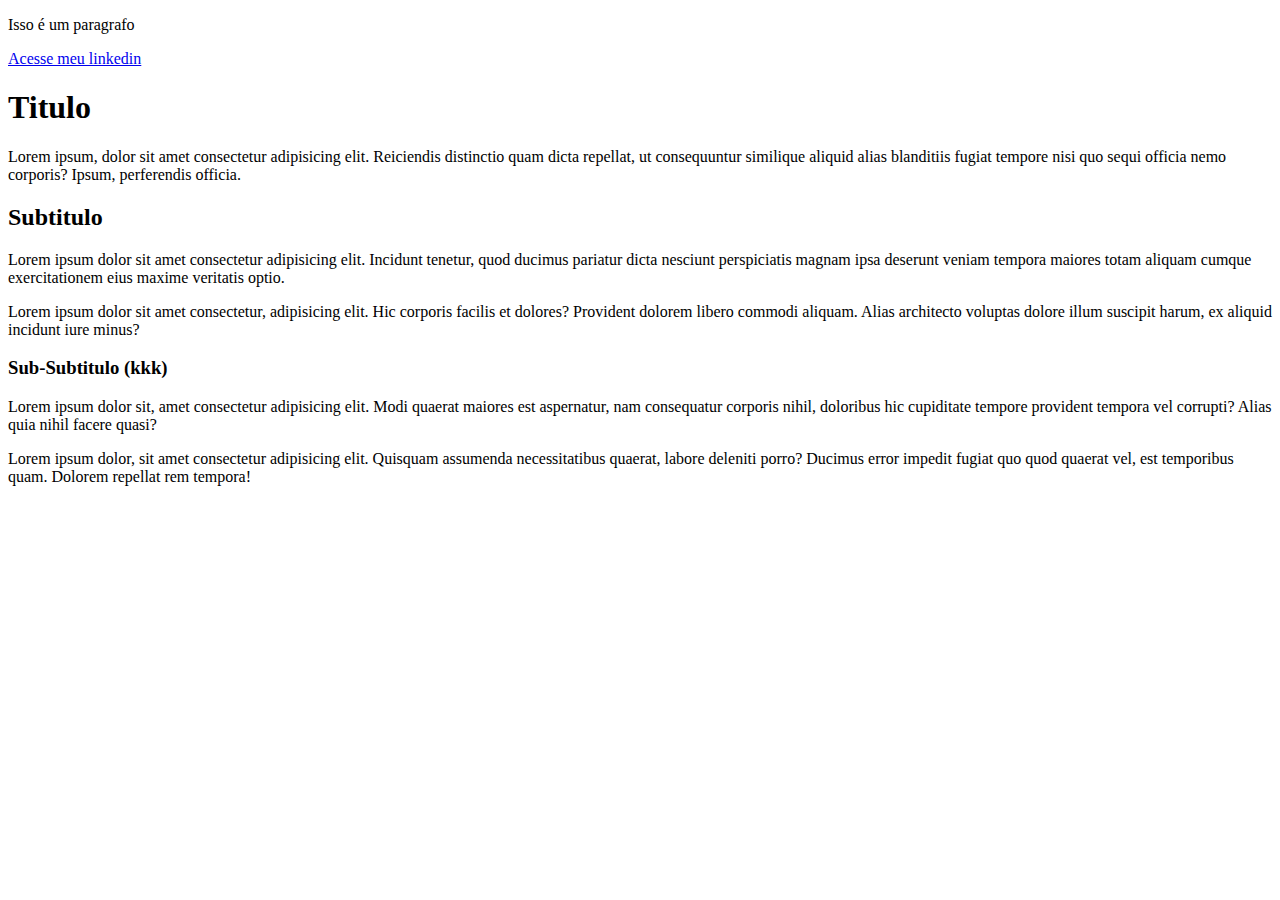
==== Conceitos iniciais/index.html @ a730109e "conceitos de  html" ====
<!DOCTYPE html>
<html lang="pt-br">
<head>
    <meta charset="UTF-8">
    <meta http-equiv="X-UA-Compatible" content="IE=edge">
    <meta name="viewport" content="width=device-width, initial-scale=1.0">
    <title>Bootcamp da Dio</title>
</head>
<body>

    <p>Isso é um paragrafo</p>

    <a href="https://www.linkedin.com/in/strvictor/" target="_blank">Acesse meu linkedin</a>

    <h1>Titulo</h1>

    <p>Lorem ipsum, dolor sit amet consectetur adipisicing elit. Reiciendis distinctio quam dicta repellat, ut consequuntur similique aliquid alias blanditiis fugiat tempore nisi quo sequi officia nemo corporis? Ipsum, perferendis officia.</p>

    <h2>Subtitulo</h2>

    <p>Lorem ipsum dolor sit amet consectetur adipisicing elit. Incidunt tenetur, quod ducimus pariatur dicta nesciunt perspiciatis magnam ipsa deserunt veniam tempora maiores totam aliquam cumque exercitationem eius maxime veritatis optio.</p>

    <p>Lorem ipsum dolor sit amet consectetur, adipisicing elit. Hic corporis facilis et dolores? Provident dolorem libero commodi aliquam. Alias architecto voluptas dolore illum suscipit harum, ex aliquid incidunt iure minus?</p>
    <h3>Sub-Subtitulo (kkk)</h3>

    <p>Lorem ipsum dolor sit, amet consectetur adipisicing elit. Modi quaerat maiores est aspernatur, nam consequatur corporis nihil, doloribus hic cupiditate tempore provident tempora vel corrupti? Alias quia nihil facere quasi?</p>

    <p>Lorem ipsum dolor, sit amet consectetur adipisicing elit. Quisquam assumenda necessitatibus quaerat, labore deleniti porro? Ducimus error impedit fugiat quo quod quaerat vel, est temporibus quam. Dolorem repellat rem tempora!</p>
    
</body>
</html>
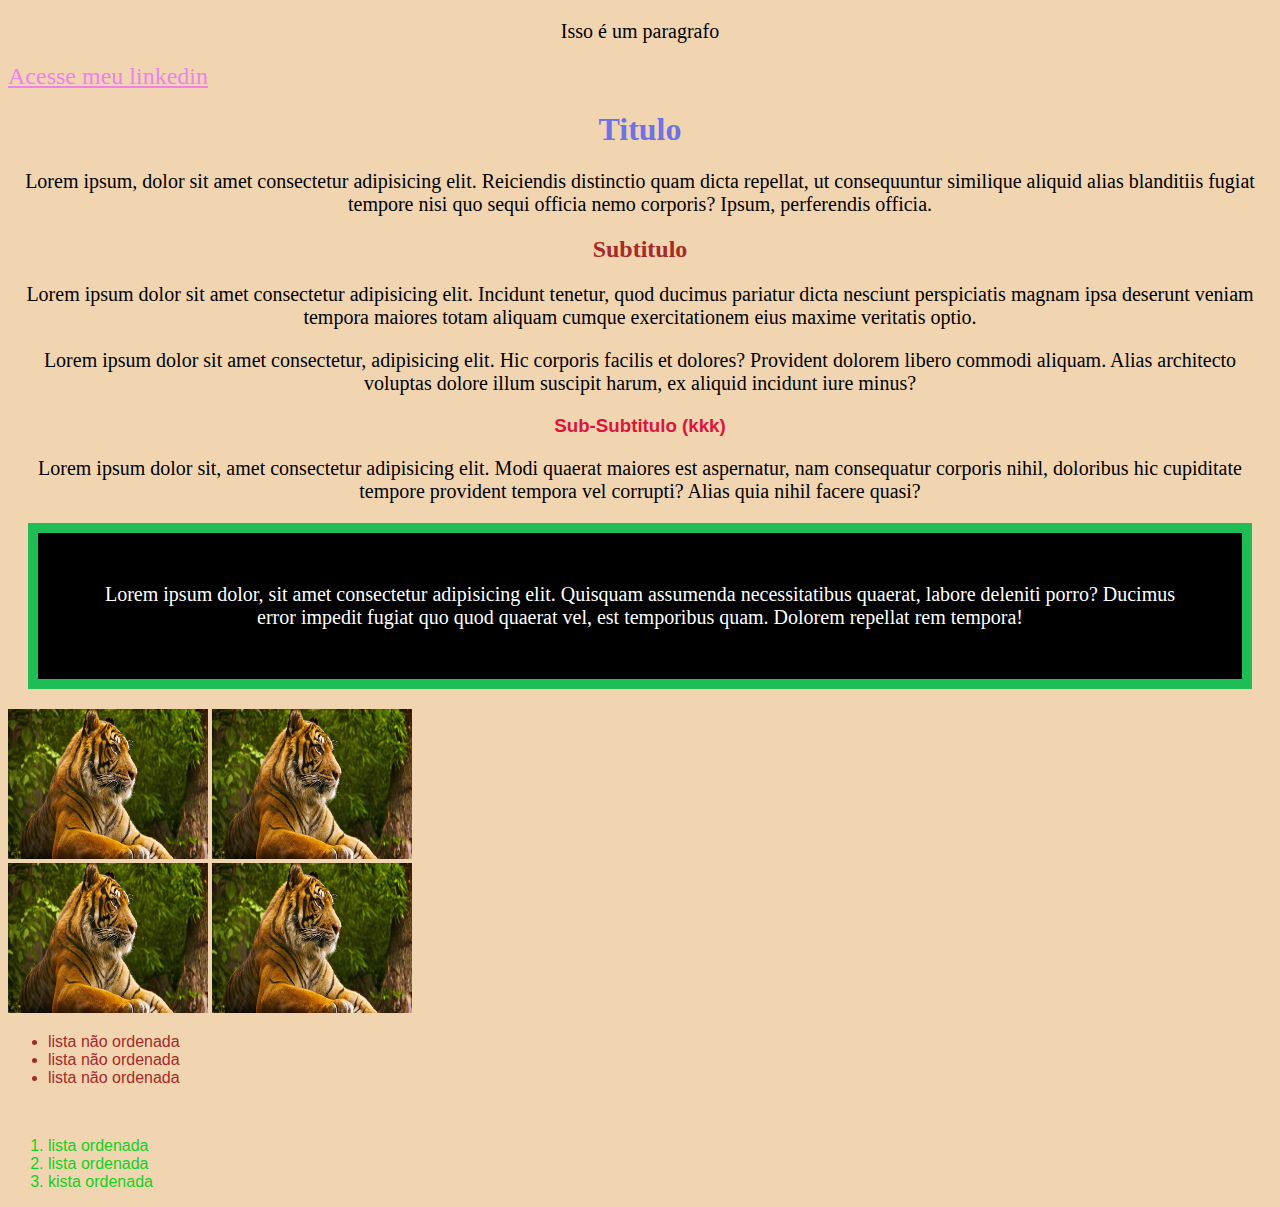
==== commit e70de0a8: "css" ====
--- a/Conceitos iniciais/index.html
+++ b/Conceitos iniciais/index.html
@@ -5,6 +5,7 @@
     <meta http-equiv="X-UA-Compatible" content="IE=edge">
     <meta name="viewport" content="width=device-width, initial-scale=1.0">
     <title>Bootcamp da Dio</title>
+    <link rel="stylesheet" href="style.css">
 </head>
 <body>
 
@@ -12,7 +13,7 @@
 
     <a href="https://www.linkedin.com/in/strvictor/" target="_blank">Acesse meu linkedin</a>
 
-    <h1>Titulo</h1>
+    <h1 class="title">Titulo</h1>
 
     <p>Lorem ipsum, dolor sit amet consectetur adipisicing elit. Reiciendis distinctio quam dicta repellat, ut consequuntur similique aliquid alias blanditiis fugiat tempore nisi quo sequi officia nemo corporis? Ipsum, perferendis officia.</p>
 
@@ -25,7 +26,35 @@
 
     <p>Lorem ipsum dolor sit, amet consectetur adipisicing elit. Modi quaerat maiores est aspernatur, nam consequatur corporis nihil, doloribus hic cupiditate tempore provident tempora vel corrupti? Alias quia nihil facere quasi?</p>
 
-    <p>Lorem ipsum dolor, sit amet consectetur adipisicing elit. Quisquam assumenda necessitatibus quaerat, labore deleniti porro? Ducimus error impedit fugiat quo quod quaerat vel, est temporibus quam. Dolorem repellat rem tempora!</p>
-    
+    <p class="post">Lorem ipsum dolor, sit amet consectetur adipisicing elit. Quisquam assumenda necessitatibus quaerat, labore deleniti porro? Ducimus error impedit fugiat quo quod quaerat vel, est temporibus quam. Dolorem repellat rem tempora!</p>
+    <img src="leao.jpg" alt="foto de um leão" width="200" height="150">
+    <img src="leao.jpg" alt="foto de um leão" width="200" height="150"><br>
+    <img src="leao.jpg" alt="foto de um leão" width="200" height="150">
+    <img src="leao.jpg" alt="foto de um leão" width="200" height="150">
+    <footer>
+        <ul>
+            <li>
+                lista não ordenada
+            </li>
+            <li>
+                lista não ordenada
+            </li>
+            <li>
+                lista não ordenada
+            </li>
+        </ul>
+        <br>
+        <ol>
+            <li>
+                lista ordenada
+            </li>
+            <li>
+                lista ordenada
+            </li>
+            <li>
+                kista ordenada
+            </li>
+        </ol>
+    </footer>
 </body>
 </html>--- a/Conceitos iniciais/style.css
+++ b/Conceitos iniciais/style.css
@@ -0,0 +1,48 @@
+h1{
+    color: rgba(85, 96, 238, 0.849);
+    font-family: 'Times New Roman', Times, serif;
+    text-align: center;
+
+}
+h2{
+    color: brown;
+    font-family: 'Times New Roman', Times, serif;
+    text-align: center;
+}
+h3{
+    color: crimson;
+    font-family: Verdana, Geneva, Tahoma, sans-serif;
+    text-align: center;
+}
+a{
+    color:violet;
+    font-size: 24px;
+    font-family: Cambria, Cochin, Georgia, Times, 'Times New Roman', serif;
+    text-align: center;
+}
+p{
+    color: black;
+    font-family:'Times New Roman', Times, serif;
+    font-size: 20px;
+    text-align: center;
+
+}
+ul{
+    font-family: 'Gill Sans', 'Gill Sans MT', Calibri, 'Trebuchet MS', sans-serif;
+    color: brown;
+
+}
+ol{
+    font-family:'Gill Sans', 'Gill Sans MT', Calibri, 'Trebuchet MS', sans-serif;
+    color: rgb(17, 209, 33);
+}
+body{
+    background-color: rgba(224, 164, 85, 0.459);
+}
+.post{
+    background-color: rgb(0, 0, 0);
+    color: rgb(255, 255, 255);
+    padding: 50px;
+    border: 10px solid rgb(31, 190, 84);
+    margin: 20px;
+}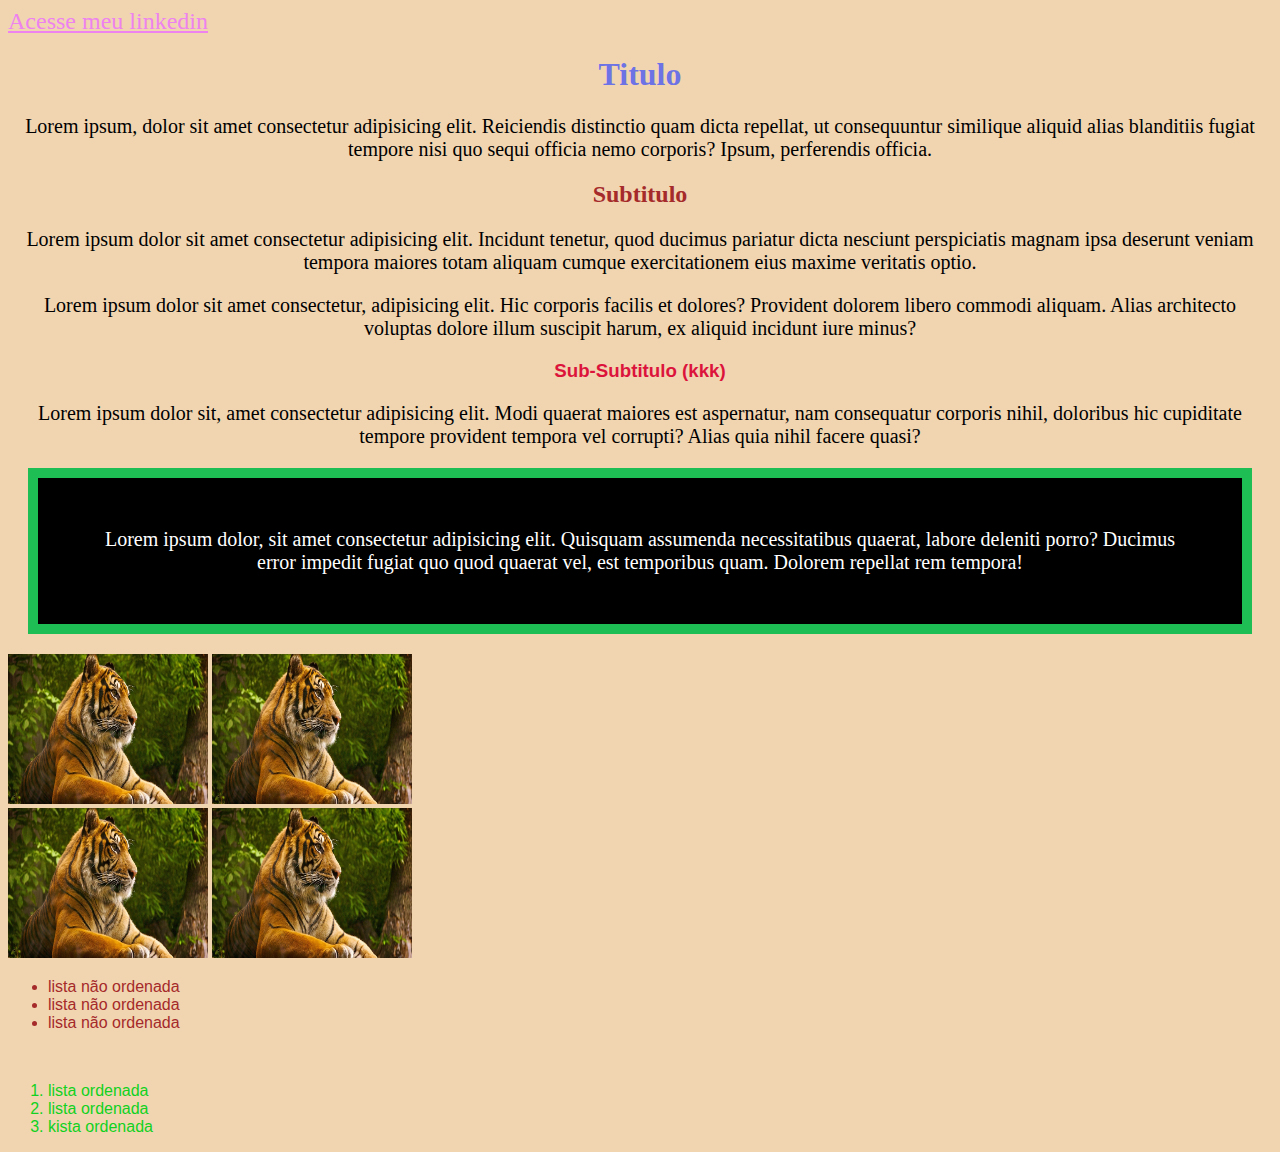
==== commit 272da63d: "Update index.html" ====
--- a/Conceitos iniciais/index.html
+++ b/Conceitos iniciais/index.html
@@ -8,8 +8,6 @@
     <link rel="stylesheet" href="style.css">
 </head>
 <body>
-
-    <p>Isso é um paragrafo</p>
 
     <a href="https://www.linkedin.com/in/strvictor/" target="_blank">Acesse meu linkedin</a>
 
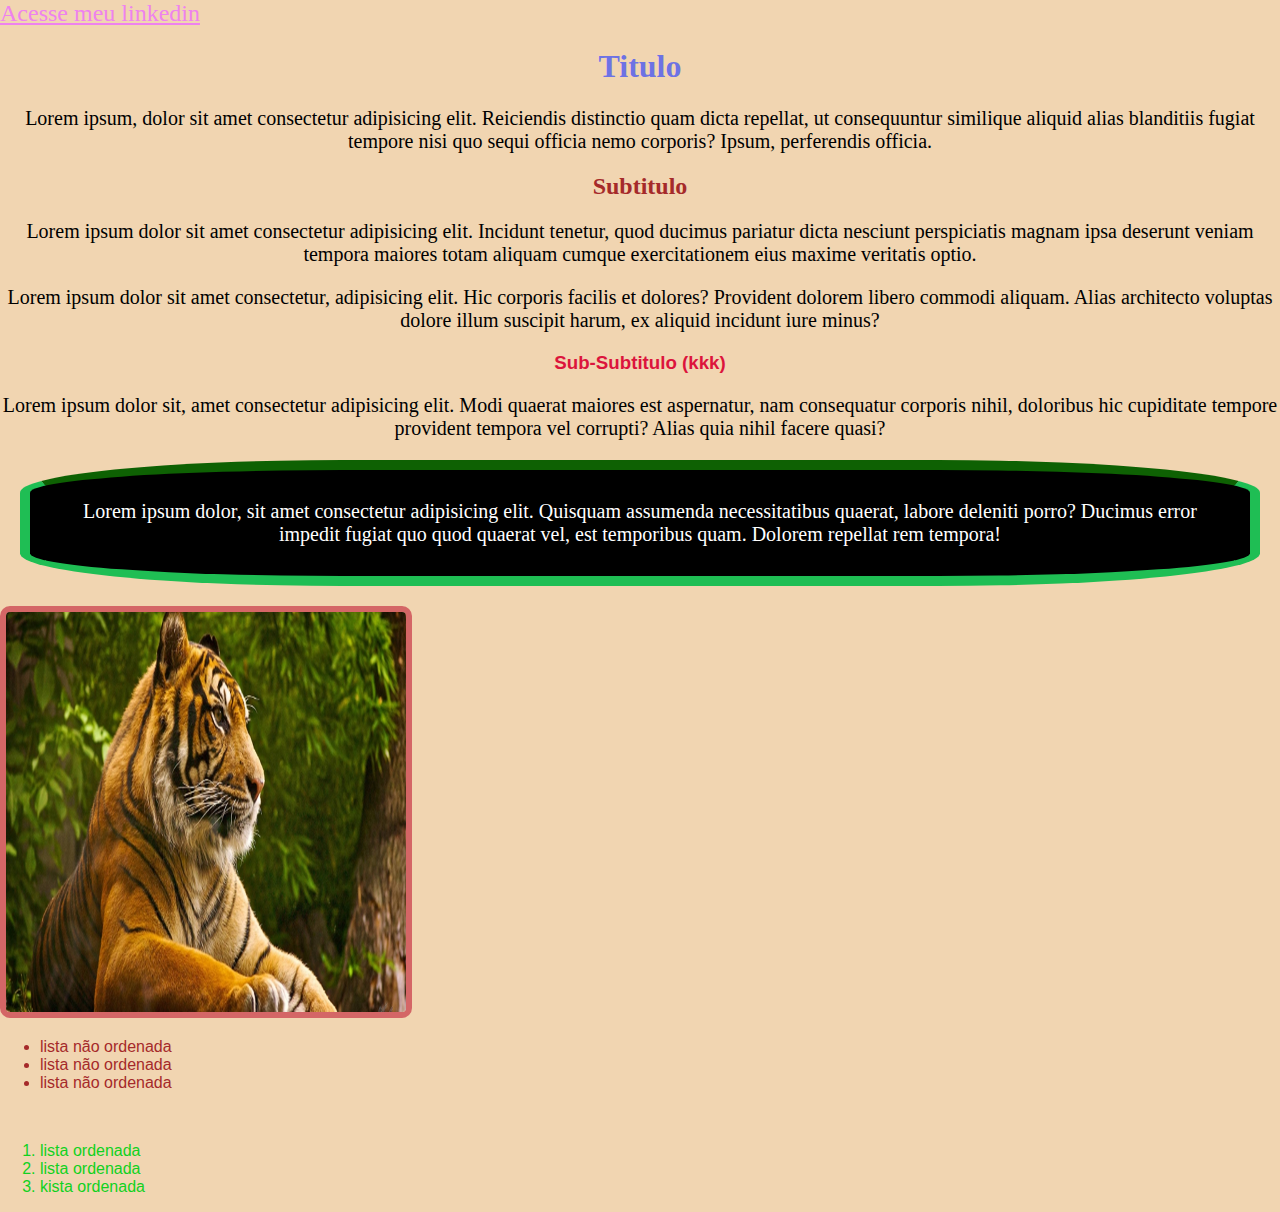
==== commit 2c95fcd5: "intro" ====
--- a/Conceitos iniciais/index.html
+++ b/Conceitos iniciais/index.html
@@ -25,10 +25,7 @@
     <p>Lorem ipsum dolor sit, amet consectetur adipisicing elit. Modi quaerat maiores est aspernatur, nam consequatur corporis nihil, doloribus hic cupiditate tempore provident tempora vel corrupti? Alias quia nihil facere quasi?</p>
 
     <p class="post">Lorem ipsum dolor, sit amet consectetur adipisicing elit. Quisquam assumenda necessitatibus quaerat, labore deleniti porro? Ducimus error impedit fugiat quo quod quaerat vel, est temporibus quam. Dolorem repellat rem tempora!</p>
-    <img src="leao.jpg" alt="foto de um leão" width="200" height="150">
-    <img src="leao.jpg" alt="foto de um leão" width="200" height="150"><br>
-    <img src="leao.jpg" alt="foto de um leão" width="200" height="150">
-    <img src="leao.jpg" alt="foto de um leão" width="200" height="150">
+    <img src="leao.jpg" alt="foto de um leão" width="400" height="400" class="img">
     <footer>
         <ul>
             <li>
--- a/Conceitos iniciais/style.css
+++ b/Conceitos iniciais/style.css
@@ -38,11 +38,19 @@
 }
 body{
     background-color: rgba(224, 164, 85, 0.459);
+    margin: auto;
 }
 .post{
     background-color: rgb(0, 0, 0);
     color: rgb(255, 255, 255);
-    padding: 50px;
+    padding: 30px;
     border: 10px solid rgb(31, 190, 84);
     margin: 20px;
+    border-radius: 26%;
+    border-top-color: rgb(14, 97, 3);
+    
+}
+.img{
+    border-radius: 10px;
+    border: 6px solid rgb(212, 102, 102);
 }